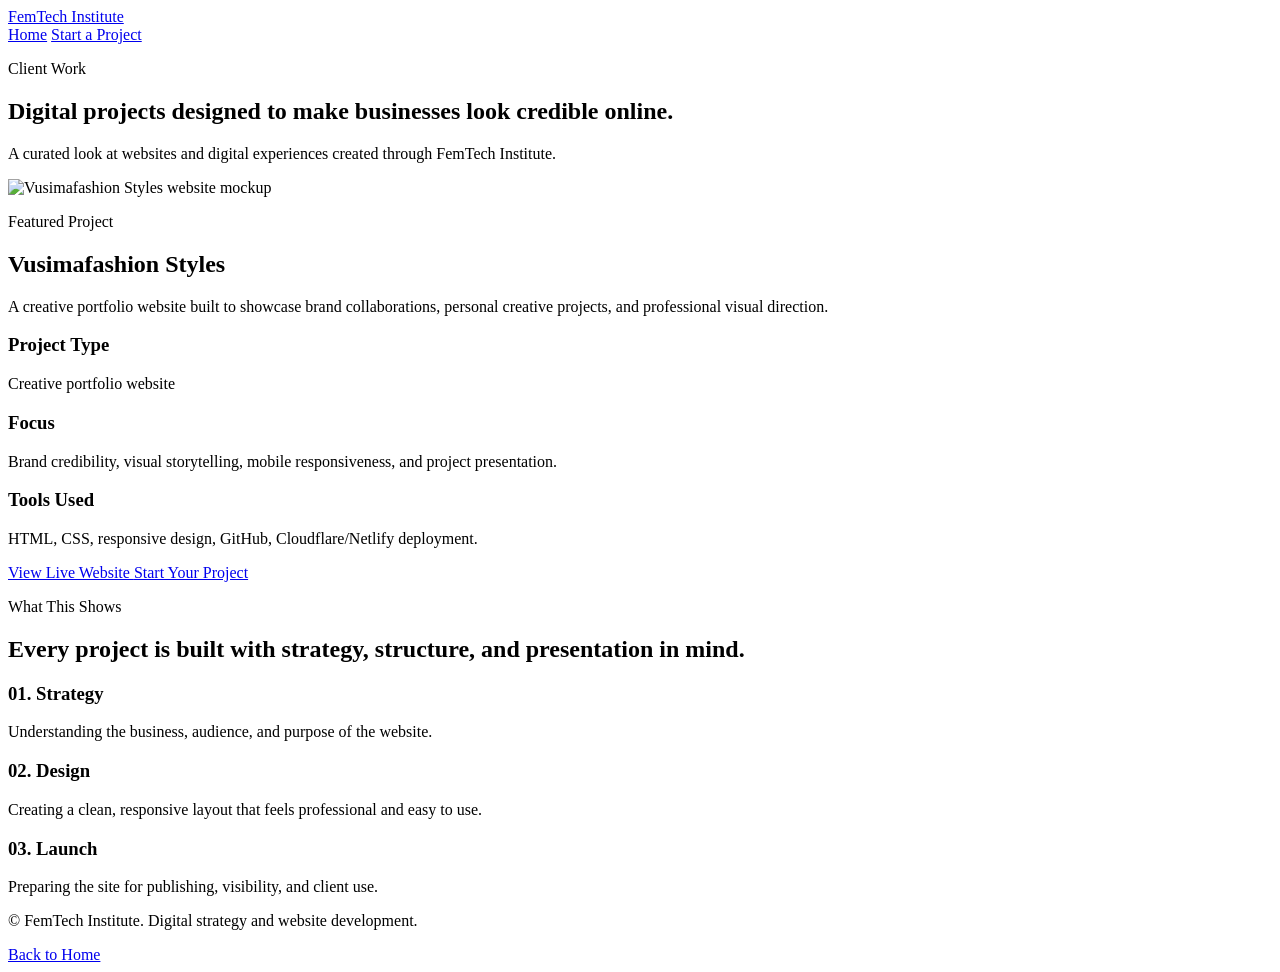
==== clientwork.html @ 2eb61619 "Added client.html file" ====
<!DOCTYPE html>
<html lang="en">
  <head>
    <meta charset="UTF-8" />
    <meta name="viewport" content="width=device-width, initial-scale=1.0" />

    <title>Client Work | FemTech Institute</title>

    <script src="https://cdn.tailwindcss.com"></script>
  </head>

  <body class="bg-[#FFFBF7] text-[#3E2723]">
    <!-- NAVBAR -->
    <header
      class="sticky top-0 z-50 border-b border-[#F1E5AC]/50 bg-[#FFFBF7]/90 backdrop-blur-xl"
    >
      <nav
        class="mx-auto flex max-w-7xl items-center justify-between px-5 py-4 sm:px-8 lg:px-16"
      >
        <a href="/" class="text-lg font-black tracking-tight">
          FemTech Institute
        </a>

        <div class="flex items-center gap-4 text-sm font-bold">
          <a href="/" class="hover:text-[#D4A5A5]">Home</a>
          <a
            href="/#contact"
            class="rounded-full bg-[#3E2723] px-5 py-2 text-white hover:bg-[#D4A5A5]"
          >
            Start a Project
          </a>
        </div>
      </nav>
    </header>

    <!-- HERO -->
    <section class="px-5 py-20 sm:px-8 lg:px-16">
      <div class="mx-auto max-w-6xl">
        <p
          class="mb-5 inline-flex rounded-full bg-[#D4A5A5]/30 px-4 py-2 text-xs font-black uppercase tracking-[0.25em]"
        >
          Client Work
        </p>

        <h1
          class="max-w-4xl text-4xl font-black leading-tight tracking-tight md:text-6xl"
        >
          Digital projects designed to make businesses look credible online.
        </h1>

        <p class="mt-6 max-w-2xl text-lg leading-8 text-[#3E2723]/75">
          A curated look at websites and digital experiences created through
          FemTech Institute.
        </p>
      </div>
    </section>

    <!-- FEATURED PROJECT -->
    <section class="px-5 pb-24 sm:px-8 lg:px-16">
      <div
        class="mx-auto max-w-6xl rounded-[2rem] border border-[#F1E5AC]/70 bg-white p-5 shadow-xl shadow-[#3E2723]/10 md:p-8"
      >
        <div class="grid gap-10 lg:grid-cols-[1.2fr_0.8fr] lg:items-center">
          <!-- MOCKUP IMAGE -->
          <div class="overflow-hidden rounded-[1.5rem] bg-[#F4ECE4] p-3">
            <img
              src="YOUR-MOCKUP-IMAGE-HERE"
              alt="Vusimafashion Styles website mockup"
              class="w-full rounded-[1.2rem] object-cover"
            />
          </div>

          <!-- PROJECT INFO -->
          <div>
            <p
              class="mb-4 text-xs font-black uppercase tracking-[0.25em] text-[#D4A5A5]"
            >
              Featured Project
            </p>

            <h2 class="text-3xl font-black md:text-5xl">
              Vusimafashion Styles
            </h2>

            <p class="mt-5 leading-8 text-[#3E2723]/75">
              A creative portfolio website built to showcase brand
              collaborations, personal creative projects, and professional
              visual direction.
            </p>

            <div class="mt-8 grid gap-4">
              <div class="rounded-2xl bg-[#FFFBF7] p-5">
                <h3 class="font-black">Project Type</h3>
                <p class="mt-2 text-sm text-[#3E2723]/70">
                  Creative portfolio website
                </p>
              </div>

              <div class="rounded-2xl bg-[#FFFBF7] p-5">
                <h3 class="font-black">Focus</h3>
                <p class="mt-2 text-sm text-[#3E2723]/70">
                  Brand credibility, visual storytelling, mobile responsiveness,
                  and project presentation.
                </p>
              </div>

              <div class="rounded-2xl bg-[#FFFBF7] p-5">
                <h3 class="font-black">Tools Used</h3>
                <p class="mt-2 text-sm text-[#3E2723]/70">
                  HTML, CSS, responsive design, GitHub, Cloudflare/Netlify
                  deployment.
                </p>
              </div>
            </div>

            <div class="mt-8 flex flex-wrap gap-3">
              <a
                href="https://vusmafashionstyles.co.za/"
                target="_blank"
                class="rounded-full bg-[#3E2723] px-6 py-3 text-sm font-black text-white hover:bg-[#D4A5A5]"
              >
                View Live Website
              </a>

              <a
                href="/#contact"
                class="rounded-full border border-[#3E2723]/20 px-6 py-3 text-sm font-black hover:bg-[#F4ECE4]"
              >
                Start Your Project
              </a>
            </div>
          </div>
        </div>
      </div>
    </section>

    <!-- PROCESS SECTION -->
    <section class="bg-[#3E2723] px-5 py-20 text-white sm:px-8 lg:px-16">
      <div class="mx-auto max-w-6xl">
        <p
          class="mb-5 inline-flex rounded-full bg-white/10 px-4 py-2 text-xs font-black uppercase tracking-[0.25em] text-[#F1E5AC]"
        >
          What This Shows
        </p>

        <h2 class="max-w-3xl text-3xl font-black md:text-5xl">
          Every project is built with strategy, structure, and presentation in
          mind.
        </h2>

        <div class="mt-10 grid gap-5 md:grid-cols-3">
          <div class="rounded-3xl bg-white/10 p-6">
            <h3 class="font-black text-[#F1E5AC]">01. Strategy</h3>
            <p class="mt-3 text-sm leading-7 text-white/75">
              Understanding the business, audience, and purpose of the website.
            </p>
          </div>

          <div class="rounded-3xl bg-white/10 p-6">
            <h3 class="font-black text-[#F1E5AC]">02. Design</h3>
            <p class="mt-3 text-sm leading-7 text-white/75">
              Creating a clean, responsive layout that feels professional and
              easy to use.
            </p>
          </div>

          <div class="rounded-3xl bg-white/10 p-6">
            <h3 class="font-black text-[#F1E5AC]">03. Launch</h3>
            <p class="mt-3 text-sm leading-7 text-white/75">
              Preparing the site for publishing, visibility, and client use.
            </p>
          </div>
        </div>
      </div>
    </section>

    <!-- FOOTER -->
    <footer class="px-5 py-10 sm:px-8 lg:px-16">
      <div
        class="mx-auto flex max-w-6xl flex-col gap-4 border-t border-[#F1E5AC] pt-8 md:flex-row md:items-center md:justify-between"
      >
        <p class="text-sm text-[#3E2723]/70">
          © FemTech Institute. Digital strategy and website development.
        </p>

        <a href="/" class="text-sm font-bold hover:text-[#D4A5A5]">
          Back to Home
        </a>
      </div>
    </footer>
  </body>
</html>
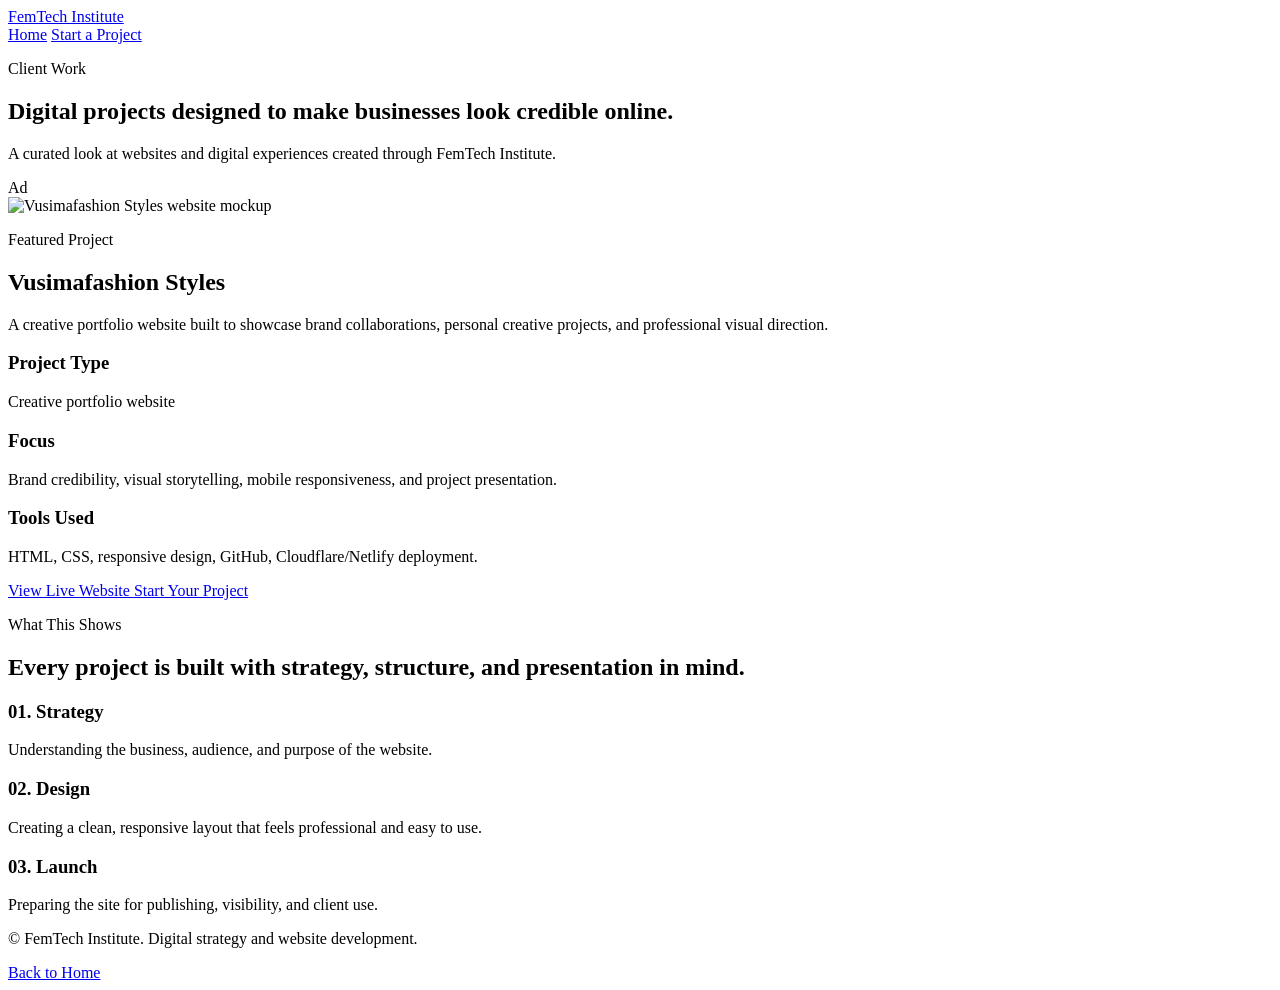
==== commit 480b590f: "Added mockup image" ====
--- a/clientwork.html
+++ b/clientwork.html
@@ -56,7 +56,7 @@
     </section>
 
     <!-- FEATURED PROJECT -->
-    <section class="px-5 pb-24 sm:px-8 lg:px-16">
+    <section class="px-5 pb-24 sm:px-8 lg:px-16">Ad</section>
       <div
         class="mx-auto max-w-6xl rounded-[2rem] border border-[#F1E5AC]/70 bg-white p-5 shadow-xl shadow-[#3E2723]/10 md:p-8"
       >
@@ -64,7 +64,7 @@
           <!-- MOCKUP IMAGE -->
           <div class="overflow-hidden rounded-[1.5rem] bg-[#F4ECE4] p-3">
             <img
-              src="YOUR-MOCKUP-IMAGE-HERE"
+              src="src="https://i.imgur.com/mQqf8P9.png""
               alt="Vusimafashion Styles website mockup"
               class="w-full rounded-[1.2rem] object-cover"
             />
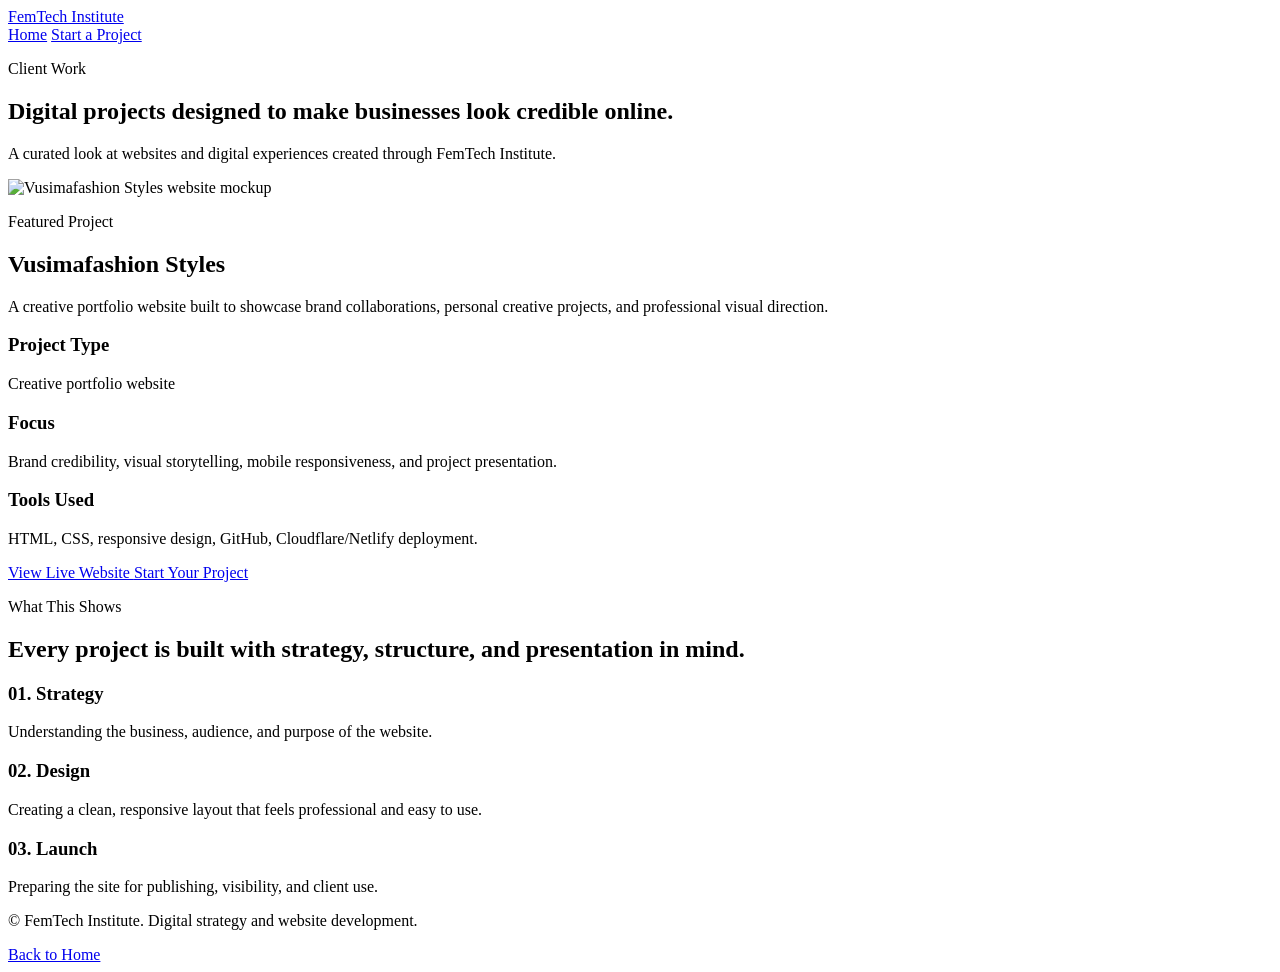
==== commit 53dce316: "removing "ad" on clientwork.html" ====
--- a/clientwork.html
+++ b/clientwork.html
@@ -56,7 +56,7 @@
     </section>
 
     <!-- FEATURED PROJECT -->
-    <section class="px-5 pb-24 sm:px-8 lg:px-16">Ad</section>
+    <section class="px-5 pb-24 sm:px-8 lg:px-16">
       <div
         class="mx-auto max-w-6xl rounded-[2rem] border border-[#F1E5AC]/70 bg-white p-5 shadow-xl shadow-[#3E2723]/10 md:p-8"
       >
@@ -64,7 +64,7 @@
           <!-- MOCKUP IMAGE -->
           <div class="overflow-hidden rounded-[1.5rem] bg-[#F4ECE4] p-3">
             <img
-              src="src="https://i.imgur.com/mQqf8P9.png""
+              src="https://i.imgur.com/mQqf8P9.png"
               alt="Vusimafashion Styles website mockup"
               class="w-full rounded-[1.2rem] object-cover"
             />
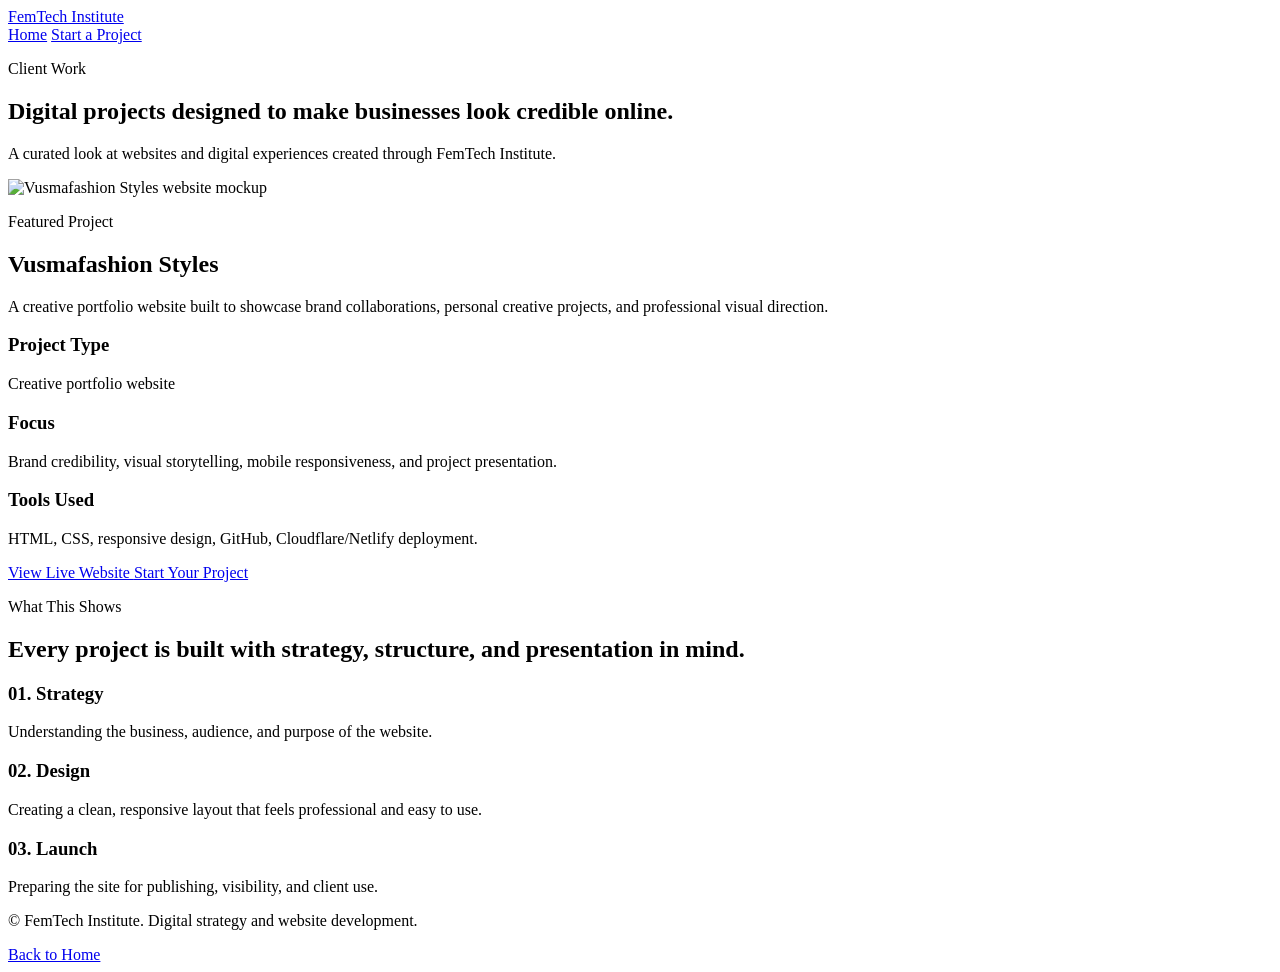
==== commit dc834419: "fixed logo and hero and spelling" ====
--- a/clientwork.html
+++ b/clientwork.html
@@ -1,6 +1,17 @@
 <!DOCTYPE html>
 <html lang="en">
   <head>
+      <!-- Google tag (gtag.js) -->
+  <script async src="https://www.googletagmanager.com/gtag/js?id=G-ZLBQ2DECFF"></script>
+  <script>
+    window.dataLayer = window.dataLayer || [];
+    function gtag(){dataLayer.push(arguments);}
+    gtag('js', new Date());
+
+    gtag('config', 'G-ZLBQ2DECFF');
+    gtag('config', 'AW-18227019727');
+  </script>
+
     <meta charset="UTF-8" />
     <meta name="viewport" content="width=device-width, initial-scale=1.0" />
 
@@ -65,7 +76,7 @@
           <div class="overflow-hidden rounded-[1.5rem] bg-[#F4ECE4] p-3">
             <img
               src="https://i.imgur.com/mQqf8P9.png"
-              alt="Vusimafashion Styles website mockup"
+              alt="Vusmafashion Styles website mockup"
               class="w-full rounded-[1.2rem] object-cover"
             />
           </div>
@@ -79,7 +90,7 @@
             </p>
 
             <h2 class="text-3xl font-black md:text-5xl">
-              Vusimafashion Styles
+              Vusmafashion Styles
             </h2>
 
             <p class="mt-5 leading-8 text-[#3E2723]/75">
